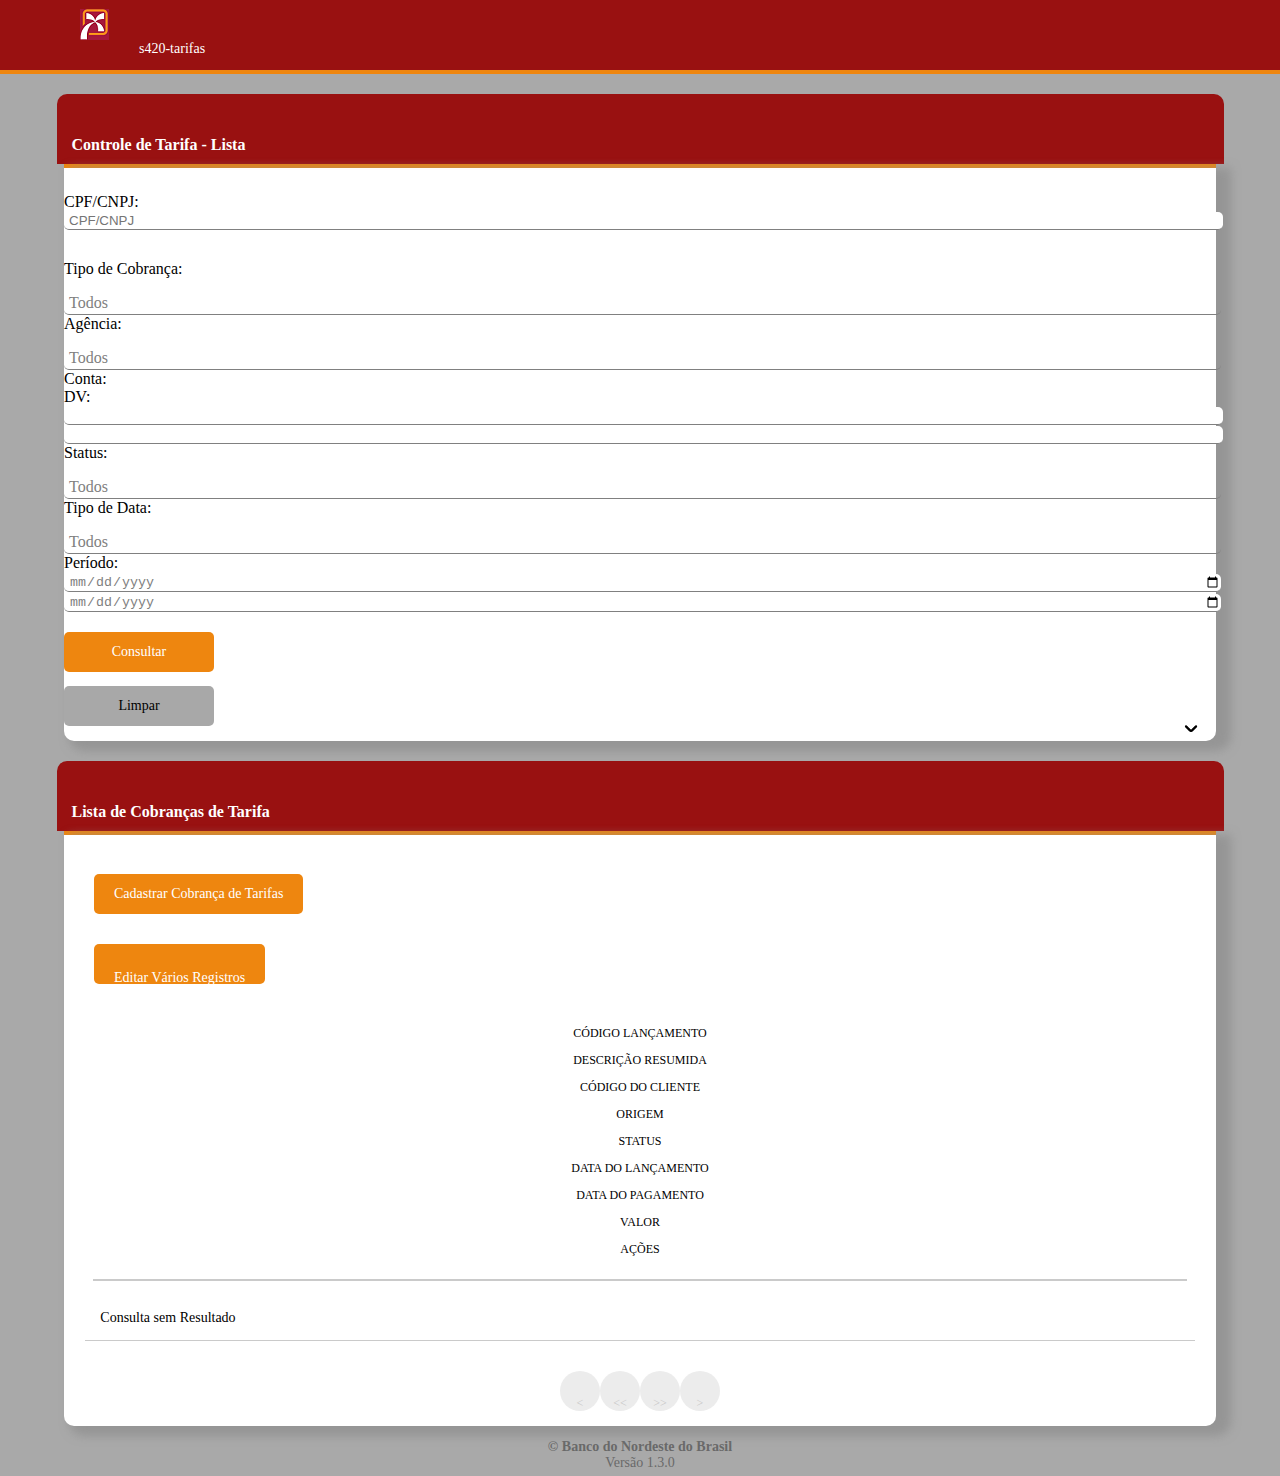
==== ControleTarifa.html @ e7259c32 "Add files via upload" ====
<!DOCTYPE html>
<html lang="en">
<head>
    <meta charset="UTF-8">
    <meta http-equiv="X-UA-Compatible" content="IE=edge">
    <meta name="viewport" content="width=device-width, initial-scale=1.0">
    <title>Document</title>
    <link rel="stylesheet" href="index.css">
    <link rel="stylesheet" href="https://stackpath.bootstrapcdn.com/bootstrap/4.1.3/css/bootstrap.min.css" integrity="sha384-MCw98/SFnGE8fJT3GXwEOngsV7Zt27NXFoaoApmYm81iuXoPkFOJwJ8ERdknLPMO" crossorigin="anonymous">
</head>
<body>
    <div class="cabecalho" id="cabecalho">
        <div class="img">
            <img src="./imagens/bnb-logo-min.png.xhtml.png" alt="" class="bnbLogo" id="bnbLogo">
        </div>

        <div class="titulo" id="titulo">
            <p>s420-tarifas</p>
        </div>
    </div>

    <div class="rodapeCabecalho" id="rodapeCabecalho"></div>

    <div class="controleTar" id="controleTar">
        <p><b>Controle de Tarifa - Lista</b></p>
    </div>

    <div class="rodapeControleTar"></div>

    <div class="controleTarCorpo" id="controleTarCorpo">
        <div class="container">
            <div class="row">
                <div class="col-lg-3 col-md-6 col-sm-12">
                    <div class="quadrosBusca" id="quadrosBusca">
                        <div class="container">
                            <div class="row">
                                <div class="col-12">
                                    <p style="margin: 0px">CPF/CNPJ:</p>
                                </div>
                                <div class="col-12">
                                    <input type="text" name="" id="inputCPF" onclick="clicarCPF()" oninput="clicarCPF()" onblur="sairCPF()" onchange="sairCPF()" placeholder="CPF/CNPJ" style="border-radius: 5px; padding-left: 5px; color: gray; margin-bottom: 30px">
                                </div>
                            </div>
                        </div>
                    </div>
                </div>

                <div class="col-lg-3 col-md-6 col-sm-12">
                    <div class="quadrosBusca">
                        <div class="container">
                            <div class="row">
                                <div class="col-12">
                                    <p style="margin: 0px">Tipo de Cobrança:</p>
                                </div>
                                <div class="col-12">
                                    <div class="tipoDeCobranca" style="display: flex" id="tipoDeCobranca" onmouseenter="aparecerDropdownTipoDeCobranca()" onmouseleave="sumirDropdownTipoDeCobranca()">
                                        <p style="margin-bottom: 2px" id="TipoDeCobrancaMarcado">Todos</p>
                                        <img src="imagens/angulo-pequeno-para-baixo (1).png" width="20px" height="20px" alt="" style="position:absolute; right: 15px; bottom: 2px;">
                                    </div>

                                    <div class="dropdownMenuTipoDeCobranca" id="dropdownMenuTipoDeCobranca" onmouseenter="permanecerDropdownTipoDeCobranca()" onmouseleave="sairDropdownTipoDeCobranca()">
                                        <a href="#"><div class="opcoesDropdown" id="todos" onclick="todos()">Todos</div></a>
                                                
                                        <a href="#"><div class="opcoesDropdown" id="contaCorrente" onclick="contaCorrente()">Conta Corrente</div></a>
                                                
                                        <a href="#"><div class="opcoesDropdown" id="boleto" onclick="boleto()">Boleto</div></a>
                                    </div>
                                </div>
                            </div>
                        </div>
                    </div>
                </div>

                <div class="col-lg-3 col-md-6 col-sm-12">
                    <div class="quadrosBusca">
                        <div class="container">
                            <div class="row">
                                <div class="col-12">
                                    <p style="margin: 0px">Agência:</p>
                                </div>
                                <div class="col-12">
                                    <div class="agencia" style="display: flex" id="agencia" onmouseenter="aparecerDropdownAgencia()" onmouseleave="sumirDropdownAgencia()">
                                        <p style="margin-bottom: 2px" id="agenciaMarcado">Todos</p>
                                        <img src="imagens/angulo-pequeno-para-baixo (1).png" width="20px" height="20px" alt="" style="position:absolute; right: 15px; bottom: 2px;">
                                    </div>

                                    <div class="dropdownMenuAgencia" id="dropdownMenuAgencia" onmouseenter="permanecerDropdownAgencia()" onmouseleave="sairDropdownAgencia()">
                                        <a href="#"><div class="opcoesDropdown" id="todosAgencia" onclick="todosAgencia()">Todos</div></a>
                                        <a href="#"><div class="opcoesDropdown" id="direcaoGeral" onclick="direcaoGeral()">1 - Direção Geral</div></a>
                                        <a href="#"><div class="opcoesDropdown" id="alagoaGrande" onclick="alagoGrande()">2 - Alagoa Grande</div></a>
                                        <a href="#"><div class="opcoesDropdown" id="morroDoChapeu" onclick="morroDoChapeu()">3 - Morro do Chapeu</div></a>
                                        <a href="#"><div class="opcoesDropdown" id="angicos" onclick="angicos()">4 - Angicos</div></a>
                                        <a href="#"><div class="opcoesDropdown" id="aracajuCentro" onclick="aracajuCentro()">5 - Aracaju Centro</div></a>
                                        <a href="#"><div class="opcoesDropdown" id="Arapiraca" onclick="arapiraca()">6 - Arapiraca</div></a>
                                        <a href="#"><div class="opcoesDropdown" id="batalha" onclick="batalha()">7 - Batalha</div></a>
                                        <a href="#"><div class="opcoesDropdown">8 - Bezerros</div></a>
                                        <a href="#"><div class="opcoesDropdown">9 - Campina Grande</div></a>
                                        <a href="#"><div class="opcoesDropdown">9 - Campos Sales</div></a>
                                        <a href="#"><div class="opcoesDropdown">1 - Direção Geral</div></a>
                                        <a href="#"><div class="opcoesDropdown">2 - Alagoa Grande</div></a>
                                        <a href="#"><div class="opcoesDropdown">3 - Morro do Chapeu</div></a>
                                        <a href="#"><div class="opcoesDropdown">4 - Angicos</div></a>
                                        <a href="#"><div class="opcoesDropdown">5 - Aracaju Centro</div></a>
                                        <a href="#"><div class="opcoesDropdown">6 - Arapiraca</div></a>
                                        <a href="#"><div class="opcoesDropdown">7 - Batalha</div></a>
                                        <a href="#"><div class="opcoesDropdown">8 - Bezerros</div></a>
                                        <a href="#"><div class="opcoesDropdown">9 - Campina Grande</div></a>
                                        <a href="#"><div class="opcoesDropdown">9 - Campos Sales</div></a>
                                    </div>
                                </div>
                            </div>
                        </div>
                    </div>
                </div>

                <div class="col-lg-3 col-md-6 col-sm-12">
                    <div class="quadrosBusca">
                        <div class="container">
                            <div class="row">
                                <div class="col-8">
                                    <p style="margin: 0px">Conta:</p>
                                </div>
                                <div class="col-4">
                                    <p style="margin: 0px">DV:</p>
                                </div>
                                <div class="col-8">
                                    <input  onclick="clicarConta()" oninput="clicarConta()" onblur="sairConta()" onchange="sairConta()" type="text" name="" id="inputConta"  style="border-radius: 5px; padding-left: 5px; color: gray">
                                </div>
                                <div class="col-4">
                                    <input onclick="clicarDV()" oninput="clicarDV()" onblur="sairDV()" onchange="sairDV()" type="text" name="" id="inputDV" style="border-radius: 5px; padding-left: 5px; color: gray">
                                </div>
                            </div>
                        </div>
                    </div>
                </div>

                <div class="col-lg-3 col-md-6 col-sm-12">
                    <div class="quadrosBusca">
                        <div class="container">
                            <div class="row">
                                <div class="col-12">
                                    <p style="margin: 0px">Status:</p>
                                </div>
                                <div class="col-12">
                                    <div class="status" style="display: flex" id="status" onmouseenter="aparecerDropdownStatus()" onmouseleave="sumirDropdownStatus()">
                                        <p style="margin-bottom: 2px" id="statusMarcado">Todos</p>
                                        <img src="imagens/angulo-pequeno-para-baixo (1).png" width="20px" height="20px" alt="" style="position:absolute; right: 15px; bottom: 2px;">
                                    </div>

                                    <div class="dropdownMenuStatus" id="dropdownMenuStatus" onmouseenter="permanecerDropdownStatus()" onmouseleave="sairDropdownStatus()">
                                        <a href="#"><div class="opcoesDropdown" id="todosStatus" onclick="todosStatus()">Todos</div></a>
                                                
                                        <a href="#"><div class="opcoesDropdown" id="naoPaga" onclick="naoPaga()">Não Paga</div></a>
                                                
                                        <a href="#"><div class="opcoesDropdown" id="aguardandoPagamento" onclick="aguardandoPagamento()">Aguardando Pagamento</div></a>

                                        <a href="#"><div class="opcoesDropdown" id="estornada" onclick="estornada()">Estornada</div></a>

                                        <a href="#"><div class="opcoesDropdown" id="suspensa" onclick="suspensa()">Suspensa</div></a>

                                        <a href="#"><div class="opcoesDropdown" id="paga" onclick="paga()">Paga</div></a>

                                        <a href="#"><div class="opcoesDropdown" id="cancelada" onclick="cancelada()">Cancelada</div></a>

                                        <a href="#"><div class="opcoesDropdown" id="reativada" onclick="reativada()">Reativada</div></a>
                                    </div>
                                </div>
                            </div>
                        </div>
                    </div>
                </div>

                <div class="col-lg-3 col-md-6 col-sm-12">
                    <div class="quadrosBusca">
                        <div class="container">
                            <div class="row">
                                <div class="col-12">
                                    <p style="margin: 0px">Tipo de Data:</p>
                                </div>
                                <div class="col-12">
                                    <div class="tipoDeData" style="display: flex" id="tipoDeData" onmouseenter="aparecerDropdownTipoDeData()" onmouseleave="sumirDropdownTipoDeData()">
                                        <p style="margin-bottom: 2px" id="tipoDeDataMarcado">Todos</p>
                                        <img src="imagens/angulo-pequeno-para-baixo (1).png" width="20px" height="20px" alt="" style="position:absolute; right: 15px; bottom: 2px;">
                                    </div>

                                    <div class="dropdownMenuTipoDeData" id="dropdownMenuTipoDeData" onmouseenter="permanecerDropdownTipoDeData()" onmouseleave="sairDropdownTipoDeData()">
                                        <a href="#"><div class="opcoesDropdown" id="dataDeLancamento" onclick="dataDeLancamento()">Data de Lançamentos</div></a>

                                        <a href="#"><div class="opcoesDropdown" id="dataDeVencimento" onclick="dataDeVencimento()">Não Paga</div></a>
                                                
                                        <a href="#"><div class="opcoesDropdown" id="dataDePagamento" onclick="dataDePagamento()">Aguardando Pagamento</div></a>

                                        <a href="#"><div class="opcoesDropdown" id="dataDeEstorno" onclick="dataDeEstorno()">Estornada</div></a>
                                    </div>
                                </div>
                            </div>
                        </div>
                    </div>
                </div>
                <div class="col-lg-4 col-md-6 col-sm-12">
                    <div class="quadrosBusca">
                        <div class="col-12">
                            <p style="margin: 0px">Período:</p>
                        </div>
                        <div class="col-12">
                            <div class="container">
                                <div class="row">
                                    <div class="col-6">
                                        <input type="date" name="" id="" style="border-radius: 5px; padding-left: 5px; color: gray">
                                    </div>
                                    <div class="col-6">
                                        <input type="date" name="" id="" style="border-radius: 5px; padding-left: 5px; color: gray">
                                    </div>
                                </div>    
                            </div>
                        </div>
                    </div>
                </div>

                <div class="col-lg-2 col-md-6 col-sm-12"></div>
            </div>

            <div class="bottonsConsulta">
                <div class="container">
                    <div class="row">
                        <div class="col-6"></div>
                        
                        <div class="col-6 d-flex justify-content-end">
                            <div class="consultar" onclick="mostrarDivResultadoConsulta()">
                                <p>Consultar</p>
                            </div>

                            <div class="limpar">
                                <p>Limpar</p>
                            </div>
                        </div>
                    </div>
                </div>
            </div>
        </div>
    </div>

    <div class="controleTar" id="controleTar2">
        <p><b>Lista de Cobranças de Tarifa</b></p>
    </div>

    <div class="rodapeControleTar" id="rodapeControleTar"></div>

    <div class="controleTarCorpo" id="controleTarCorpo2">
        <div class="btns">
            <div class="container">
                <div class="row">
                    <div class="col-lg-6 col-md-12">
                        <div class="btnCadastrarCobranca">
                            <p>Cadastrar Cobrança de Tarifas</p>
                        </div>
                    </div>    
                    
                    <div class="col-lg-6 col-md-12">
                        <div class="btnsRegistros">
                            <div class="btnEditarRegistros" onclick="EditarClick()">
                                <p>Editar Vários Registros</p>
                            </div>    

                            <div class="btnCancelarBusca" style="display: none;" id="btnCancelar" onclick="CancelarSumir()">
                                <p>Cancelar</p>
                            </div>
                        </div>
                    </div>
                </div>
            </div>
        </div>

        <div class="tabelaRegistros">
            <div class="container">
                <div class="row">
                    <div class="col-1"><p>CÓDIGO LANÇAMENTO</p></div>
                    <div class="col-2 "><p>DESCRIÇÃO RESUMIDA</p></div>
                    <div class="col-2"><p>CÓDIGO DO CLIENTE</p></div>
                    <div class="col-1"><p>ORIGEM</p></div>
                    <div class="col-1"><p>STATUS</p></div>
                    <div class="col-2"><p>DATA DO LANÇAMENTO</p></div>
                    <div class="col-1"><p>DATA DO PAGAMENTO</p></div>
                    <div class="col-1"><p>VALOR</p></div>
                    <div class="col-1"><p>AÇÕES</p></div>
                </div>
            </div>
        </div>
       
        <div class="resultadoConsulta">
            <p>Consulta sem Resultado</p>
        </div>

        <div class="avancarRetroceder">
            <div class="btnsAR">
                <div class="btn-avancarRetroceder">
                    <p><</p>
                </div>
                    
                <div class="btn-avancarRetroceder">
                    <p><<</p>
                </div>
                        
                <div class="btn-avancarRetroceder">
                    <p>>></p>
                </div>

                <div class="btn-avancarRetroceder">
                    <p>></p>
                </div>
            </div>
        </div>
    </div>

    <div class="divResultadoConsulta" id="divResultadoConsulta">
        <div class="cabecalhoDivResultadoConsulta">
            <p>Atenção</p>
        </div>
        <div class="rodapeCabecalhoDivResultadoConsulta"></div>

        <div class="corpoDivResultadoConsulta">
            <p>Consulta sem resultado!</p>
        </div>

        <div class="buttonFecharDivResultadoConsulta" onclick="fecharDivResultadoConsultaSemRetorno()">
            <p>Fechar</p>
        </div>
    </div>

    <div class="rodape" id="rodape">
        <p id="tituloRodape"><b>© Banco do Nordeste do Brasil</b></p>
        <p id="paragrafoRodape">Versão 1.3.0</p>
    </div>

    <script src="index.js"></script>
</body>
</html>
---- index.css ----
body{
    margin: 0px;
    background: linear-gradient(180deg, darkgray, darkgray);
}

textarea:focus, input:focus, select:focus {
    outline: 0;
}

.cabecalho{
    display: flex;
    background-color: rgb(153, 17, 17);
    width: 100%;
    height: 70px;
    color: white;
    line-height: 70px;
}

.rodapeCabecalho{
    background-color: rgb(238, 134, 15);
    width: 100%;
    height: 4px;
    margin-bottom: 20px;
}

.bnbLogo{
    padding-left: 80px;
    margin-right: 30px;
}

.titulo{
    font-size: 14px;
}

.rodape{
    width: 100%;
    text-align: center;
    line-height: 2px;
}

#tituloRodape{
    font-size: 14px;
    color: rgb(105, 105, 105);
}

#paragrafoRodape{
    font-size: 14px;
    color: rgb(105, 105, 105);
}

.controleTar{
    display: flex;
    background-color: rgb(153, 17, 17);
    width: 90%;
    height: 70px;
    color: white;
    line-height: 70px;
    margin: auto;
    padding-left: 15px;
    border-top-left-radius: 10px;
    border-top-right-radius: 10px;
}

.rodapeControleTar{
    background-color: rgb(238, 134, 15);
    width: 90%;
    height: 4px;
    margin-bottom: 20px;
    margin: auto;
}

.controleTarCorpo{
    width: 90%;
    padding-top: 25px;
    padding-bottom: 15px;
    background-color: white;
    margin: auto;
    margin-bottom: 20px;
    height: fit-content;
    border-bottom-left-radius: 10px;
    border-bottom-right-radius: 10px;
    box-shadow: 10px 5px 10px 5px rgba(141, 141, 141, 0.7);
    position: relative;
}

.quadrosBusca{
    width: 100%;
}

.tipoDeCobranca{
    width: 100%;
    border: 1px solid gray;
    border-radius: 5px;
    padding-left: 5px;
    border-top: 0px;
    border-left: 0px;
    border-right: 0px;
    color: gray;
    transition: .5s;
}

.tipoDeCobranca:hover{
    background-color: rgb(231, 231, 231);
    border: 1px solid orange;
    border-radius: 0px;
    border-top: 0px;
    border-left: 0px;
    border-right: 0px;
    transition: .5s;
}

.dropdownMenuTipoDeCobranca{
    height: fit-content;
    width: 88.2%;
    position: absolute;
    z-index:1000;
    display: none;
    box-shadow: 10px 5px 5px 5px rgba(77, 77, 77, .6);
    background-color: rgba(0, 0, 0, 0.9);
    color: white;
    border-end-start-radius: 5px;
    border-end-end-radius: 5px;
    overflow: hidden;
}

.dropdownMenuTipoDeCobranca a:link{
    color: white;
    text-decoration: none;
}

.dropdownMenuTipoDeCobranca a:visited{
    color: white;
}

.agencia{
    width: 100%;
    border: 1px solid gray;
    border-radius: 5px;
    padding-left: 5px;
    border-top: 0px;
    border-left: 0px;
    border-right: 0px;
    color: gray;
    transition: .5s;
}

.agencia:hover{
    background-color: rgb(231, 231, 231);
    border: 1px solid orange;
    border-radius: 0px;
    border-top: 0px;
    border-left: 0px;
    border-right: 0px;
    transition: .5s;
}

.dropdownMenuAgencia{
    height: 300px;
    overflow: auto;
    width: 88.2%;
    position: absolute;
    z-index:1000;
    display: none;
    box-shadow: 10px 5px 5px 5px rgba(77, 77, 77, .6);
    background-color: rgba(0, 0, 0, 0.9);
    color: white;
    border-end-start-radius: 5px;
    border-end-end-radius: 5px;
}

.dropdownMenuAgencia::-webkit-scrollbar {
    width: 10px;             
}
  
.dropdownMenuAgencia::-webkit-scrollbar-track {
    background: rgb(61, 61, 61);       
}
  
.dropdownMenuAgencia::-webkit-scrollbar-thumb {
    background-color: rgb(0, 0, 0);  
    border-radius: 20px;       
    border: 2px solid rgb(61, 61, 61);       
}
  

.dropdownMenuAgencia a:link{
    color: white;
    text-decoration: none;
}

.dropdownMenuAgencia a:visited{
    color: white;
}


.status{
    width: 100%;
    border: 1px solid gray;
    border-radius: 5px;
    padding-left: 5px;
    border-top: 0px;
    border-left: 0px;
    border-right: 0px;
    color: gray;
    transition: .5s;
}

.status:hover{
    background-color: rgb(231, 231, 231);
    border: 1px solid orange;
    border-radius: 0px;
    border-top: 0px;
    border-left: 0px;
    border-right: 0px;
    transition: .5s;
}

.dropdownMenuStatus{
    height: fit-content;
    overflow: hidden;
    width: 88.2%;
    position: absolute;
    z-index:1000;
    display: none;
    box-shadow: 10px 5px 5px 5px rgba(77, 77, 77, .6);
    background-color: rgba(0, 0, 0, 0.9);
    color: white;
    border-end-start-radius: 5px;
    border-end-end-radius: 5px;
}

.dropdownMenuStatus a:link{
    color: white;
    text-decoration: none;
}

.dropdownMenuStatus a:visited{
    color: white;
}


.tipoDeData{
    width: 100%;
    border: 1px solid gray;
    border-radius: 5px;
    padding-left: 5px;
    border-top: 0px;
    border-left: 0px;
    border-right: 0px;
    color: gray;
    transition: .5s;
}

.tipoDeData:hover{
    background-color: rgb(231, 231, 231);
    border: 1px solid orange;
    border-radius: 0px;
    border-top: 0px;
    border-left: 0px;
    border-right: 0px;
    transition: .5s;
}

.dropdownMenuTipoDeData{
    height: fit-content;
    overflow: auto;
    width: 88.2%;
    position: absolute;
    z-index:1000;
    display: none;
    box-shadow: 10px 5px 5px 5px rgba(77, 77, 77, .6);
    background-color: rgba(0, 0, 0, 0.9);
    color: white;
    border-end-start-radius: 5px;
    border-end-end-radius: 5px;
}

.dropdownMenuTipoDeData::-webkit-scrollbar {
    width: 10px;             
}
  
.dropdownMenuTipoDeData::-webkit-scrollbar-track {
    background: rgb(61, 61, 61);       
}
  
.dropdownMenuTipoDeData::-webkit-scrollbar-thumb {
    background-color: rgb(0, 0, 0);  
    border-radius: 20px;       
    border: 2px solid rgb(61, 61, 61);       
}
  

.dropdownMenuTipoDeData a:link{
    color: white;
    text-decoration: none;
}

.dropdownMenuTipoDeData a:visited{
    color: white;
}


.opcoesDropdown{
    height: 40px;
    line-height: 40px;
    padding-left: 5px;
    transition: .5s;
}

.opcoesDropdown:hover{
    background-color: orange;
    transition: .5s;
}

input{
    width: 100%;
    border: 1px solid gray;
    border-top: 0px;
    border-left: 0px;
    border-right: 0px;
}

.bottonsConsulta{
    width: 100%;
    margin-top: 20px;
}


.divResultadoConsulta{
    width: 500px;
    height: 180px;
    border-radius: 10px;
    overflow: hidden;
    z-index: 1;
    position: absolute;
    background-color: rgb(212, 212, 212);
    top: 50%;
    left: 50%;
    transform: translate(-50%, -50%);
    box-shadow: 10px 5px 5px 1005px rgba(44, 44, 44, 0.5);
    display: none;
}

.cabecalhoDivResultadoConsulta{
    background-color: rgb(153, 17, 17);
    padding-left: 20px;
    width: 100%;
    height: 50px;
    color: white;
    line-height: 50px;
}

.rodapeCabecalhoDivResultadoConsulta{
    background-color: rgb(238, 134, 15);
    width: 100%;
    height: 4px;
}

.corpoDivResultadoConsulta{
    text-align: center;
    padding-top: 20px;
}

.buttonFecharDivResultadoConsulta{
    width: 100px;
    height: 30px;
    background-color: rgb(172, 3, 3);
    margin: auto;
    border-radius: 5px;
    text-align: center;
    color: white;
    line-height: 30px;
    transition: .5s;
}

.buttonFecharDivResultadoConsulta:hover{
    box-shadow: 10px 5px 5px 5px rgba(53, 53, 53, 0.5);
    background-color: rgb(219, 12, 12);
    transition: .5s;
    
}

.consultar{
    width: 150px;
    height: 40px;
    color: white;
    font-size: 14px;
    background-color: rgb(238, 134, 15);
    margin-right: 10px;
    border-radius: 5px;
    line-height: 40px;
    text-align: center;
    transition: 1s;
}

.consultar:hover{
    background-color: rgb(165, 93, 11);
    transition: .5s;
    box-shadow: 10px 5px 5px 5px rgba(141, 141, 141, 0.7);
}

.limpar{
    width: 150px;
    height: 40px;
    font-size: 14px;
    background-color: rgb(168, 168, 168);
    border-radius: 5px;
    line-height: 40px;
    text-align: center;
    transition: 1s;
}

.limpar:hover{
    background-color: rgb(168, 168, 168);
    box-shadow: 10px 5px 5px 5px rgba(141, 141, 141, 0.7);
    transition: .5s;
}

.btnCadastrarCobranca{
    width: fit-content;
    padding-left: 20px;
    padding-right: 20px;
    margin-left: 30px;
    margin-bottom: 30px;
    height: 40px;
    color: white;
    font-size: 14px;
    background-color: rgb(238, 134, 15);
    margin-right: 0px;
    border-radius: 5px;
    line-height: 40px;
    text-align: center;
    transition: 1s;
}

.btnCadastrarCobranca:hover{
    background-color: rgb(165, 93, 11);
    transition: .5s;
    box-shadow: 10px 5px 5px 5px rgba(141, 141, 141, 0.7);
}

.tabelaRegistros{
    font-size: 12px;
    margin: auto;
    width: 95%;
    border-bottom: 2px solid rgb(202, 202, 202);
    height: fit-content;
    padding-bottom: 10px;
}

.resultadoConsulta{
    padding-top: 15px;
    padding-left: 15px;
    font-size: 14px;
    width: 95%;
    border-bottom: 1px solid rgb(202, 202, 202);
    margin-bottom: 40px;
    margin: auto;
}

.btns{
    display: flex;
}

.avancarRetroceder{
    padding-top: 30px;
    width: 100%;
   text-align: center;
   margin: auto;
}

.btn-avancarRetroceder{
    width: 40px;
    height: 40px;
    line-height: 40px;
    text-align: center;
    border-radius: 150px;
    background-color: rgb(236, 236, 236);
    font-size: 12px;
    color: rgb(199, 198, 198);
}

.btnsAR{
    display: flex;
    justify-content: center;
}

.btnsRegistros{
    display: flex;
}

.btnEditarRegistros{
    width: fit-content;
    padding-left: 20px;
    padding-right: 20px;
    margin-left: 30px;
    margin-bottom: 30px;
    height: 40px;
    color: white;
    font-size: 14px;
    background-color: rgb(238, 134, 15);
    margin-right: 0px;
    border-radius: 5px;
    line-height: 40px;
    text-align: center;
    transition: 1s;
}

.btnEditarRegistros:hover{
    background-color: rgb(165, 93, 11);
    transition: .5s;
    box-shadow: 10px 5px 5px 5px rgba(141, 141, 141, 0.7);
}

.tabelaRegistros p{
    text-align: center;
}

.btnCancelarBusca{
    width: fit-content;
    padding-left: 20px;
    padding-right: 20px;
    margin-left: 30px;
    margin-bottom: 30px;
    height: 40px;
    color: white;
    font-size: 14px;
    background-color: rgb(201, 11, 11);
    margin-right: 0px;
    border-radius: 5px;
    line-height: 40px;
    text-align: center;
    transition: 1s;
}

.btnCancelarBusca:hover{
    background-color: rgb(146, 0, 0);
    transition: .5s;
    box-shadow: 10px 5px 5px 5px rgba(141, 141, 141, 0.7);
}
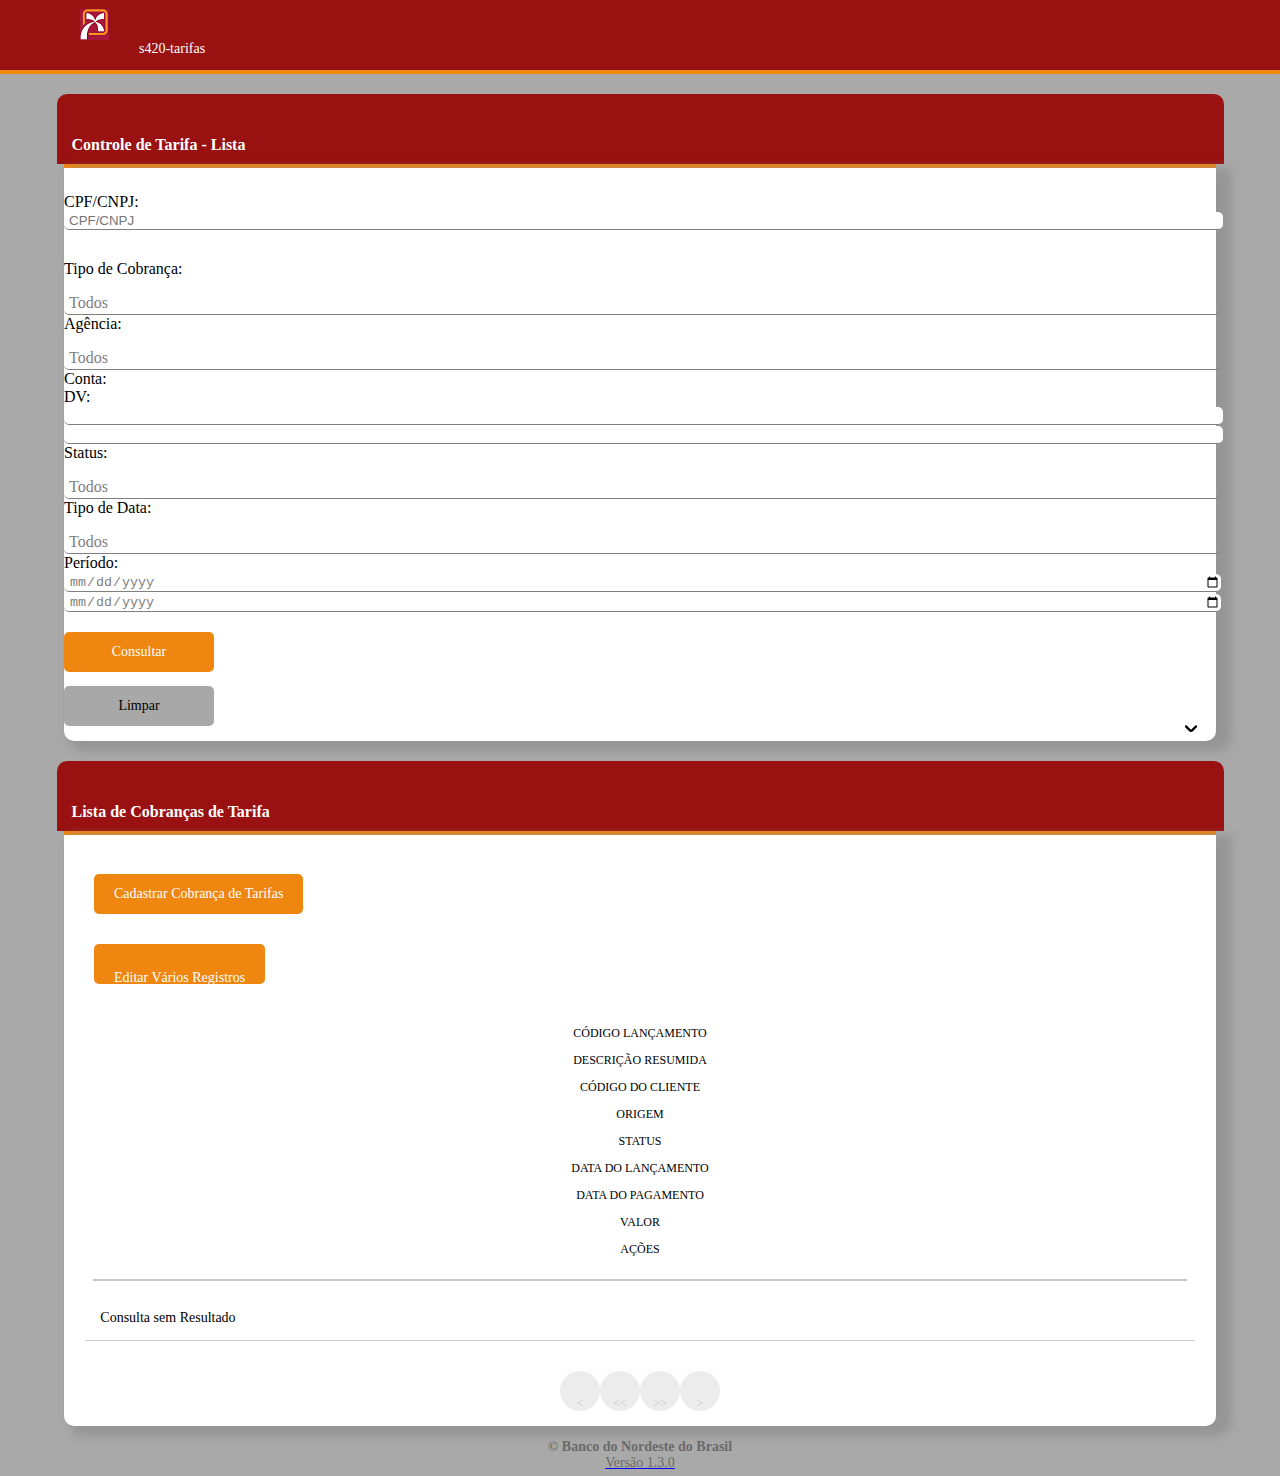
==== commit ec8d2d6b: "Add files via upload" ====
--- a/ControleTarifa.html
+++ b/ControleTarifa.html
@@ -1,5 +1,5 @@
 <!DOCTYPE html>
-<html lang="en">
+<html lang="pt-Br">
 <head>
     <meta charset="UTF-8">
     <meta http-equiv="X-UA-Compatible" content="IE=edge">
@@ -8,7 +8,7 @@
     <link rel="stylesheet" href="index.css">
     <link rel="stylesheet" href="https://stackpath.bootstrapcdn.com/bootstrap/4.1.3/css/bootstrap.min.css" integrity="sha384-MCw98/SFnGE8fJT3GXwEOngsV7Zt27NXFoaoApmYm81iuXoPkFOJwJ8ERdknLPMO" crossorigin="anonymous">
 </head>
-<body>
+<body id="body">
     <div class="cabecalho" id="cabecalho">
         <div class="img">
             <img src="./imagens/bnb-logo-min.png.xhtml.png" alt="" class="bnbLogo" id="bnbLogo">
@@ -329,7 +329,7 @@
 
     <div class="rodape" id="rodape">
         <p id="tituloRodape"><b>© Banco do Nordeste do Brasil</b></p>
-        <p id="paragrafoRodape">Versão 1.3.0</p>
+        <a href="index.html"><p id="paragrafoRodape">Versão 1.3.0</p></a>
     </div>
 
     <script src="index.js"></script>
--- a/index.css
+++ b/index.css
@@ -30,6 +30,23 @@
 
 .titulo{
     font-size: 14px;
+}
+
+.quadro{
+    width: 80%;
+    height: fit-content;
+    background-color: rgba(255, 255, 255, 0.8);
+    border-radius: 5px;
+    margin: auto;
+    padding: 15px 10px 5px 80px;
+    box-shadow: 5px 5px 10px 5px rgb(117, 117, 117);
+    line-height: 20px;
+    margin-bottom: 30px;
+    font-size: 15px;
+}
+
+#paragrafoQuadro{
+    font-size: 13px;
 }
 
 .rodape{
@@ -113,7 +130,7 @@
     height: fit-content;
     width: 88.2%;
     position: absolute;
-    z-index:1000;
+    z-index:1;
     display: none;
     box-shadow: 10px 5px 5px 5px rgba(77, 77, 77, .6);
     background-color: rgba(0, 0, 0, 0.9);
@@ -159,7 +176,7 @@
     overflow: auto;
     width: 88.2%;
     position: absolute;
-    z-index:1000;
+    z-index:1;
     display: none;
     box-shadow: 10px 5px 5px 5px rgba(77, 77, 77, .6);
     background-color: rgba(0, 0, 0, 0.9);
@@ -220,7 +237,7 @@
     overflow: hidden;
     width: 88.2%;
     position: absolute;
-    z-index:1000;
+    z-index:1;
     display: none;
     box-shadow: 10px 5px 5px 5px rgba(77, 77, 77, .6);
     background-color: rgba(0, 0, 0, 0.9);
@@ -266,7 +283,7 @@
     overflow: auto;
     width: 88.2%;
     position: absolute;
-    z-index:1000;
+    z-index:1;
     display: none;
     box-shadow: 10px 5px 5px 5px rgba(77, 77, 77, .6);
     background-color: rgba(0, 0, 0, 0.9);
@@ -375,9 +392,8 @@
 
 .buttonFecharDivResultadoConsulta:hover{
     box-shadow: 10px 5px 5px 5px rgba(53, 53, 53, 0.5);
-    background-color: rgb(219, 12, 12);
-    transition: .5s;
-    
+    background-color: rgb(214, 28, 28);
+    transition: .5s;
 }
 
 .consultar{
@@ -537,4 +553,17 @@
     background-color: rgb(146, 0, 0);
     transition: .5s;
     box-shadow: 10px 5px 5px 5px rgba(141, 141, 141, 0.7);
-}+}
+
+@media screen and (max-width: 600px) {
+    .divResultadoConsulta {
+      width: 80%;
+      position: fixed;
+    }
+}
+
+@media screen and (max-width: 994px) {
+    .tabelaRegistros{
+        display: none;
+    }
+}
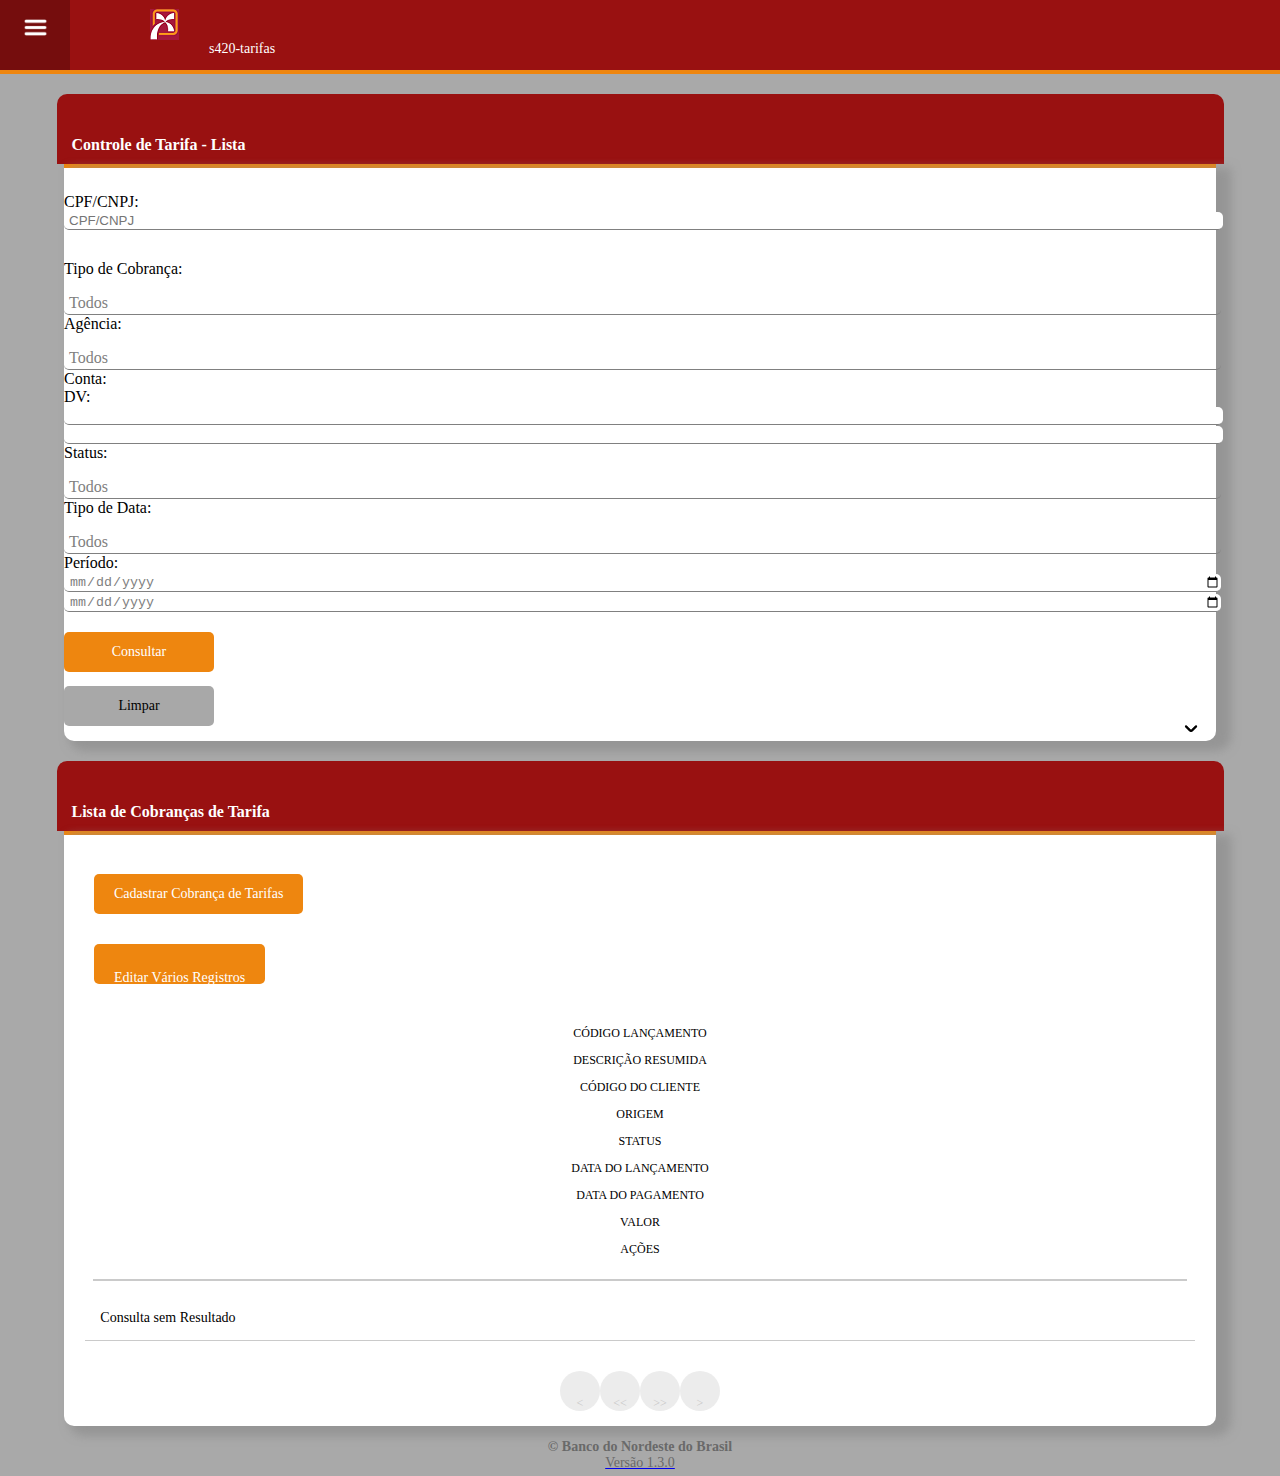
==== commit 48d79dbf: "Add files via upload" ====
--- a/ControleTarifa.html
+++ b/ControleTarifa.html
@@ -10,6 +10,10 @@
 </head>
 <body id="body">
     <div class="cabecalho" id="cabecalho">
+        <div class="btnmenuLateral" onclick="abrirMenuLateral()">
+            <img src="imagens/120px-Hamburger_icon_white.svg.png" id="menuSanduiche" alt="">
+        </div>
+        
         <div class="img">
             <img src="./imagens/bnb-logo-min.png.xhtml.png" alt="" class="bnbLogo" id="bnbLogo">
         </div>
@@ -20,12 +24,30 @@
     </div>
 
     <div class="rodapeCabecalho" id="rodapeCabecalho"></div>
+    
+    <div class="menuLateral" id="menuLateral">
+        <div class="tituloMenuLateral">
+            <p>Início</p>
+
+            <div class="imgHome">
+                <a href="index.html"><img src="imagens/silhueta-de-icone-de-casa.png" id="iconeCasa" alt=""></a>
+            </div>
+        </div>
+    </div>
+
+    <div class="espacoBtnFecharMenuLateral" id="espacoBtnFecharMenuLateral" onmouseenter="mudarCorFecharMenuLateral()" onmouseleave="voltarCorFecharMenuLateral()" onclick="fecharMenuLateral()">
+    </div>
+
+    <div class="btnFecharMenuLateral" id="btnFecharMenuLateral" onclick="fecharMenuLateral()">
+        <p>Fechar</p>
+    </div>
+
 
     <div class="controleTar" id="controleTar">
         <p><b>Controle de Tarifa - Lista</b></p>
     </div>
 
-    <div class="rodapeControleTar"></div>
+    <div class="rodapeControleTar" id="rodapeControleTar"></div>
 
     <div class="controleTarCorpo" id="controleTarCorpo">
         <div class="container">
@@ -244,14 +266,14 @@
         <p><b>Lista de Cobranças de Tarifa</b></p>
     </div>
 
-    <div class="rodapeControleTar" id="rodapeControleTar"></div>
+    <div class="rodapeControleTar" id="rodapeControleTar2"></div>
 
     <div class="controleTarCorpo" id="controleTarCorpo2">
         <div class="btns">
             <div class="container">
                 <div class="row">
                     <div class="col-lg-6 col-md-12">
-                        <div class="btnCadastrarCobranca">
+                        <div class="btnCadastrarCobranca" onclick="clicarCadastroTarifa()">
                             <p>Cadastrar Cobrança de Tarifas</p>
                         </div>
                     </div>    
@@ -327,6 +349,87 @@
         </div>
     </div>
 
+    <div class="divResultadoCadastrarCobranca" id="divResultadoCadastrarCobranca">
+        <div class="controleTarifaCadastrar" id="controleTarifaCadastrar">
+            <p><b>Controle de Tarifa - Cadastrar</b></p>
+        </div>
+    
+        <div class="rodapeControleTarifaCadastrar"></div>
+
+        <div class="controleTarifaCadastrarCorpo">
+            <div class="quadrosControleCadastro">
+                <div class="tituloFormQuadro">
+                    <p>Dados Lançamento</p>
+                </div>
+
+                <div class="quadroFormCadastro">   
+                </div>
+            </div>
+
+            <div class="quadrosControleCadastro">
+                <div class="tituloFormQuadro">
+                    <p>Dados Lançamento</p>
+                </div>
+                
+                <div class="quadroFormCadastro">   
+                </div>
+            </div>
+
+            <div class="quadrosControleCadastro">
+                <div class="tituloFormQuadro">
+                    <p>Dados Lançamento</p>
+                </div>
+                
+                <div class="quadroFormCadastro">   
+                </div>
+            </div>
+
+            <div class="quadrosControleCadastro">
+                <div class="tituloFormQuadro">
+                    <p>Dados Lançamento</p>
+                </div>
+                
+                <div class="quadroFormCadastro">   
+                </div>
+            </div>
+
+            <div class="quadrosControleCadastro">
+                <div class="tituloFormQuadro">
+                    <p>Dados Lançamento</p>
+                </div>
+                
+                <div class="quadroFormCadastro">   
+                </div>
+            </div>
+        </div>
+        
+        <div class="espacoBtnCadastro">
+            <div class="espacoBtnDivs">
+                <div class="espacoBtnDivs2">
+                    <div class="forma1"></div>
+
+                    <div class="espacoParaForma2">
+                        <div class="forma2">
+                            <div class="btnSalvarECobrarCadastro">
+                                <p>Salvar e Cobrar</p>
+                            </div>
+
+                            <div class="btnSalvarCadastro">
+                                <p>Salvar</p>
+                            </div>
+
+                            <div class="btnCancelarCadastro" onclick="fecharDivCadastrarTarifa()">
+                                <p>Cancelar</p>
+                            </div>
+                        </div>
+                    </div>
+                    
+                    <div class="forma3"></div>
+                </div>
+            </div>
+        </div>
+    </div>
+
     <div class="rodape" id="rodape">
         <p id="tituloRodape"><b>© Banco do Nordeste do Brasil</b></p>
         <a href="index.html"><p id="paragrafoRodape">Versão 1.3.0</p></a>
--- a/index.css
+++ b/index.css
@@ -16,11 +16,70 @@
     line-height: 70px;
 }
 
+.btnmenuLateral{
+    width: 70px;
+    height: 70px;
+    text-align: center;
+    transition: .5s;
+}
+
+.btnmenuLateral:hover{
+    background-color: rgb(117, 13, 13);
+    transition: .5s;
+}
+
+#menuSanduiche{
+    width: 25px;
+    height: 25px;
+}
+
 .rodapeCabecalho{
     background-color: rgb(238, 134, 15);
     width: 100%;
     height: 4px;
     margin-bottom: 20px;
+}
+
+.menuLateral{
+    width: 260px;
+    height: 91.8vh;
+    background-color: white;
+    position: absolute;
+    top: 74px;
+    left: -260px;
+    z-index: 1;
+    display: none;
+    box-shadow: 15px 5px 5px 1500px rgba(44, 44, 44, 0.5);
+}
+
+.tituloMenuLateral{
+    border-bottom: 1px solid rgb(218, 216, 216);
+    width: 100%;
+    height: 40px;
+    line-height: 40px;
+    padding-left: 15px;
+    font-size: 14px;
+    display: flex;
+    position: relative;
+}
+
+.imgHome{
+    position: absolute;
+    right: 0;
+    height: 40px;
+    width: 40px;
+    text-align: center;
+    line-height: 35px;
+}
+
+#iconeCasa{
+    width: 12px;
+    height: 12px;
+}
+
+#iconeCasa:hover{
+    filter: grayscale(10%);
+    filter: sepia(100%);
 }
 
 .bnbLogo{
@@ -30,6 +89,40 @@
 
 .titulo{
     font-size: 14px;
+}
+
+.btnFecharMenuLateral{
+    color: rgb(153, 17, 17);
+    z-index: 1000;
+    position: absolute;
+    bottom: -5px;
+    left: 110px;
+    display: none;
+}
+
+.espacoBtnFecharMenuLateral{
+    position: absolute;
+    bottom: 1px;
+    width: 260px;
+    height: 45px;
+    line-height: 45px;
+    background-color: white;
+    z-index: 1000;
+    color: rgb(153, 17, 17);
+    text-align: center;
+    border: 1px solid rgb(153, 17, 17);
+    box-sizing: border-box;
+    transition: 1s;
+    display: none;
+}
+
+.espacoBtnFecharMenuLateral:hover{
+    width: 260px;
+    height: 45px;
+    border-top: 44px solid rgb(153, 17, 17);
+    color: white;
+    transition: .5s;
+    overflow: hidden;
 }
 
 .quadro{
@@ -455,6 +548,187 @@
     box-shadow: 10px 5px 5px 5px rgba(141, 141, 141, 0.7);
 }
 
+.divResultadoCadastrarCobranca{
+    width: 90%;
+    height: 95%;
+    border-radius: 15px;
+    background-color: rgb(100, 100, 100);
+    overflow: hidden;
+    z-index: 1;
+    position: absolute;
+    top: 50%;
+    left: 50%;
+    transform: translate(-50%, -50%);
+    box-shadow: 10px 5px 5px 3000px rgb(100, 100, 100);
+    display: none;
+}
+
+.controleTarifaCadastrar{
+    display: flex;
+    background-color: rgb(153, 17, 17);
+    width: 100%;
+    height: 70px;
+    color: white;
+    line-height: 70px;
+    margin: auto;
+    padding-left: 15px;
+    border-top-left-radius: 10px;
+    border-top-right-radius: 10px;
+}
+
+.rodapeControleTarifaCadastrar{
+    background-color: rgb(238, 134, 15);
+    width: 100%;
+    height: 4px;
+    margin-bottom: 0px;
+}
+
+.controleTarifaCadastrarCorpo{
+    width: 100%;
+    height: 84%;
+    overflow: auto;
+    padding-top: 20px;
+    background-color: rgb(216, 216, 216);
+    border-bottom-left-radius: 20px;
+    border-bottom-right-radius: 20px;
+}
+
+.quadrosControleCadastro{
+    width: 100%;
+    height: fit-content;
+    margin: auto;
+    padding-top: 20px;
+    padding-bottom: 20px;
+    position: relative;
+}
+
+.tituloFormQuadro{
+    width: 150px;
+    height: 40px;
+    line-height: 40px;
+    position: absolute;
+    top: 0;
+    left: 60px;
+    background: linear-gradient(180deg, white, rgb(173, 173, 173));
+    text-align: center;
+    border-radius: 5px;
+    border: 1px solid rgb(212, 212, 212);
+}
+
+.quadroFormCadastro{
+    width: 95%;
+    height: 100px;
+    border-radius: 10px;
+    border: 1px solid rgb(173, 173, 173);
+    margin: auto;
+}
+
+.espacoBtnCadastro{
+    width: 100%;
+    height: 60px;
+    position: relative;
+}
+
+.espacoBtnDivs{
+    width: 500px;
+    height: 60px;
+    position: absolute;
+    top: 0;
+    right: 30px;
+}
+
+.espacoBtnDivs2{
+    width: 500px;
+    height: 60px;
+    position: relative;
+    background-color: rgb(216, 216, 216);
+    display: flex;
+    box-sizing: border-box;
+}
+
+.forma1{
+    width: 20px;
+    border-top-right-radius: 10px;
+    background-color: rgb(100, 100, 100);
+}
+
+.espacoParaForma2{
+    width: 460px; 
+    height: 60px;
+    background-color: rgb(100, 100, 100);
+}
+
+.forma2{
+    width: 460px; 
+    background-color: rgb(216, 216, 216);
+    border-bottom-left-radius: 10px;
+    border-bottom-right-radius: 10px;
+    border: 1px solid rgb(216, 216, 216);
+    display: flex;
+    padding-top: 10px;
+    padding-bottom: 10px;
+}
+
+.forma3{
+    width: 20px;
+    border-top-left-radius: 10px;
+    background-color: rgb(100, 100, 100);
+}
+
+.btnSalvarECobrarCadastro{
+    width: 140px;
+    height: 40px;
+    background-color: rgb(219, 121, 8); 
+    color: white;
+    margin-right: 10px;
+    margin-left: 10px;
+    color: white;
+    border-radius: 5px;
+    text-align: center;
+    line-height: 40px;
+    transition: .5s;
+}
+
+.btnSalvarECobrarCadastro:hover{
+    background-color: rgb(241, 153, 53);
+    transition: .5s;
+}
+
+.btnSalvarCadastro{
+    width: 140px;
+    height: 40px;
+    background-color: rgb(219, 121, 8);
+    margin-right: 10px;
+    color: white;
+    border-radius: 5px;
+    text-align: center;
+    line-height: 40px;
+    transition: .5s;
+}
+
+.btnSalvarCadastro:hover{
+    background-color: rgb(241, 153, 53);
+    transition: .5s;
+}
+
+.btnCancelarCadastro{
+    width: 140px;
+    height: 40px;
+    background-color: gray;
+    margin-right: 10px;
+    color: white;
+    border-radius: 5px;
+    text-align: center;
+    line-height: 40px;
+    transition: .5s;
+}
+
+.btnCancelarCadastro:hover{
+    background-color: rgb(148, 148, 148);
+    transition: .5s;
+}
+
+
 .tabelaRegistros{
     font-size: 12px;
     margin: auto;
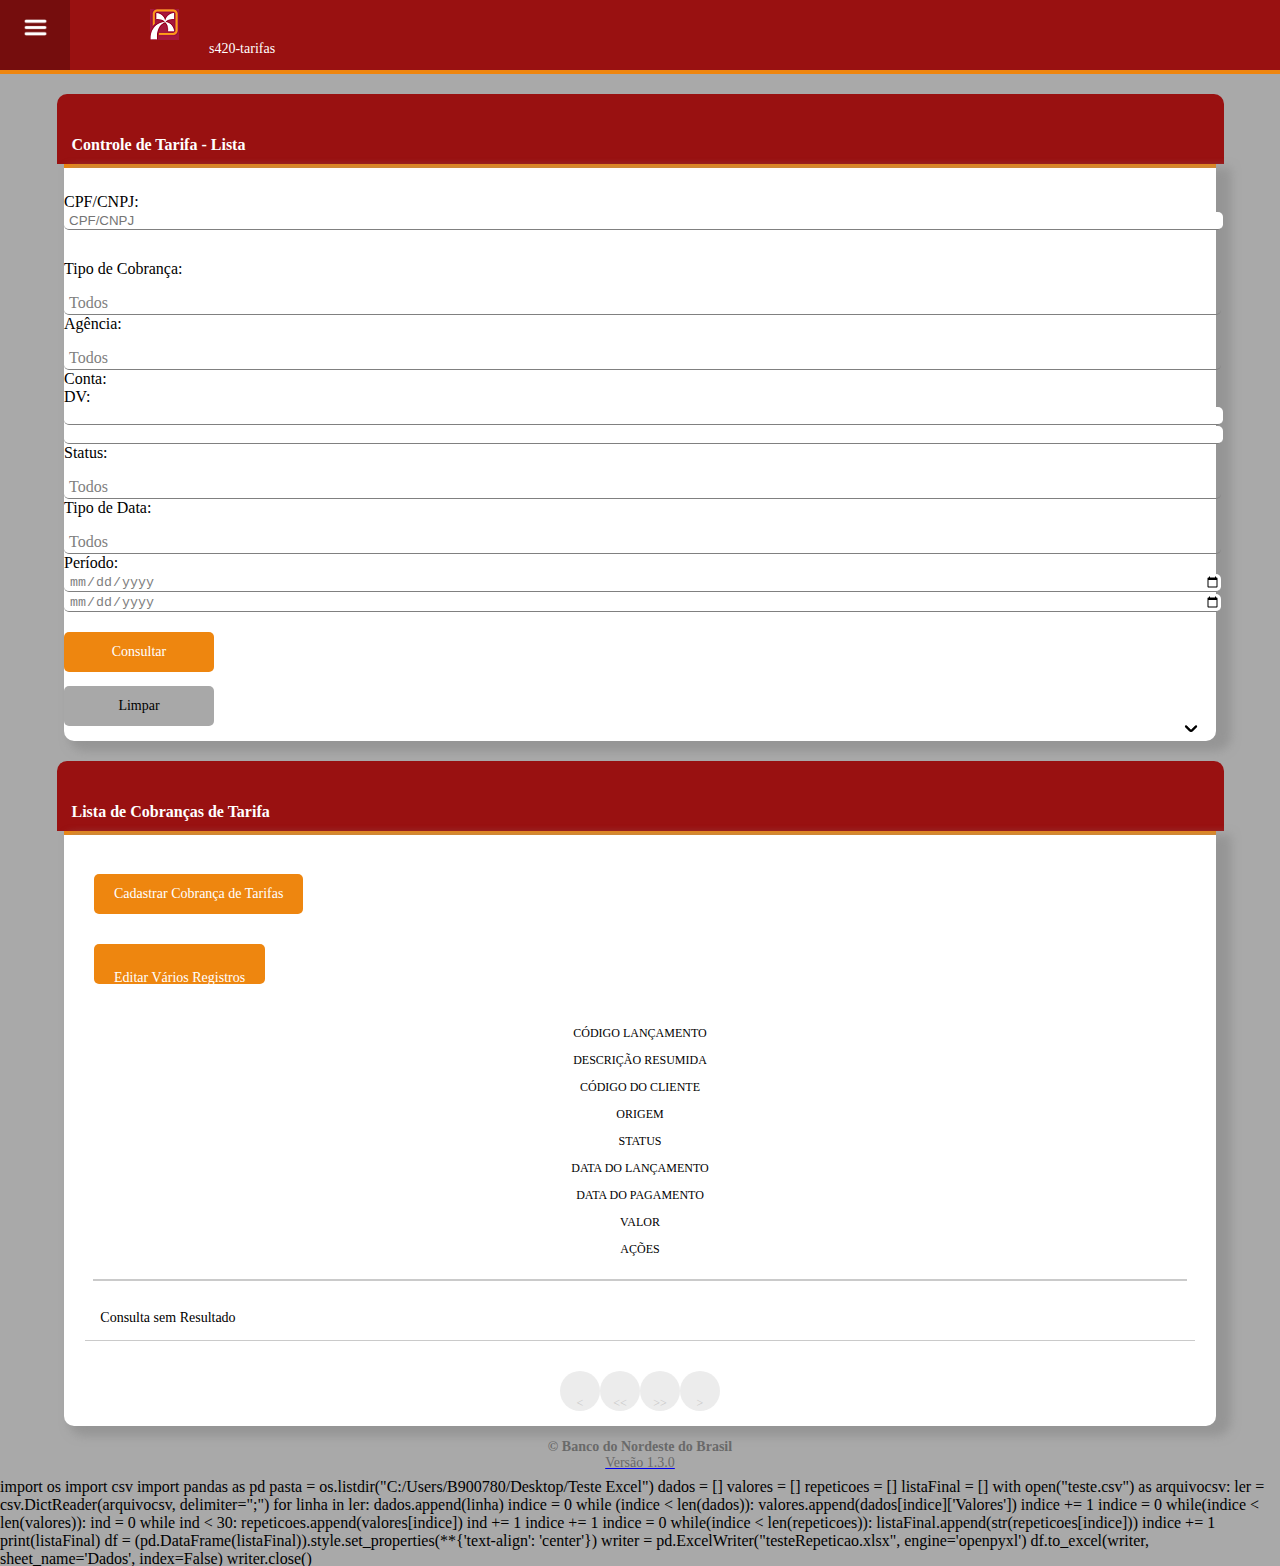
==== commit 602232c2: "Update ControleTarifa.html" ====
--- a/ControleTarifa.html
+++ b/ControleTarifa.html
@@ -437,4 +437,51 @@
 
     <script src="index.js"></script>
 </body>
-</html>+</html>
+
+
+
+
+import os
+import csv
+import pandas as pd
+
+
+pasta = os.listdir("C:/Users/B900780/Desktop/Teste Excel")
+
+dados = []
+valores = []
+repeticoes = []
+listaFinal = []
+
+with open("teste.csv") as arquivocsv:
+    ler = csv.DictReader(arquivocsv, delimiter=";")
+    for linha in ler:
+        dados.append(linha)
+
+indice = 0
+while (indice < len(dados)):
+    valores.append(dados[indice]['Valores'])
+    indice += 1
+
+indice = 0
+while(indice < len(valores)):
+    ind = 0
+    while ind < 30:
+        repeticoes.append(valores[indice])
+        ind += 1    
+    indice += 1
+
+indice = 0
+while(indice < len(repeticoes)):
+    listaFinal.append(str(repeticoes[indice]))
+    indice += 1
+
+print(listaFinal)
+
+df = (pd.DataFrame(listaFinal)).style.set_properties(**{'text-align': 'center'})
+
+writer = pd.ExcelWriter("testeRepeticao.xlsx", engine='openpyxl')
+df.to_excel(writer, sheet_name='Dados', index=False)
+
+writer.close()
--- a/index.css
+++ b/index.css
@@ -110,7 +110,7 @@
     z-index: 1000;
     color: rgb(153, 17, 17);
     text-align: center;
-    border: 1px solid rgb(153, 17, 17);
+    border: 5px solid rgb(153, 17, 17);
     box-sizing: border-box;
     transition: 1s;
     display: none;
@@ -119,7 +119,7 @@
 .espacoBtnFecharMenuLateral:hover{
     width: 260px;
     height: 45px;
-    border-top: 44px solid rgb(153, 17, 17);
+    border-top: 40px solid rgb(153, 17, 17);
     color: white;
     transition: .5s;
     overflow: hidden;
